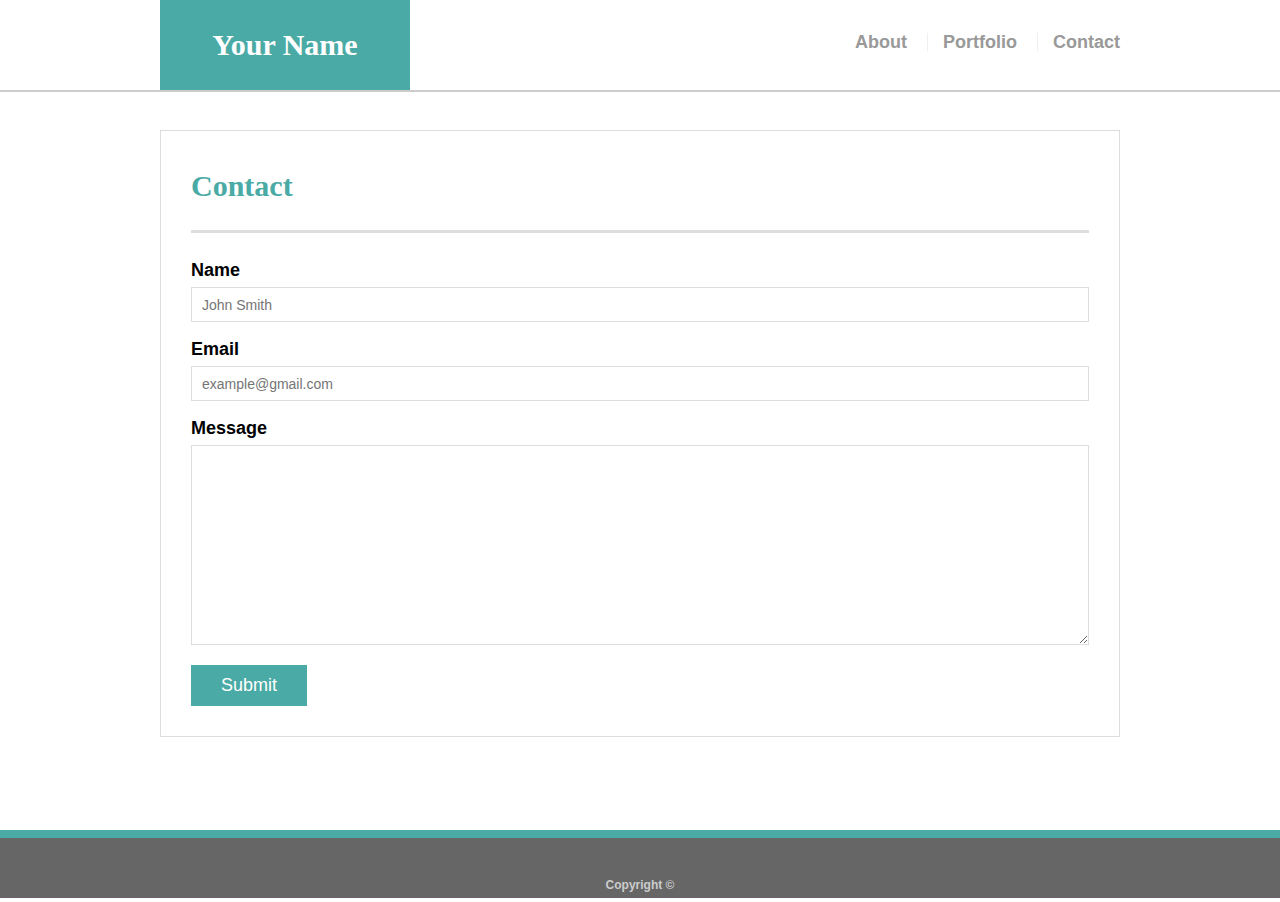
==== contact.html @ 2eec0928 "basic template from TA" ====
<!DOCTYPE html>
<html lang="en-us">

<head>
    <meta charset="UTF-8">
    <title>Contact | Your Name</title>
    <link rel="stylesheet" type="text/css" href="assets/css/reset.css">
    <link rel="stylesheet" type="text/css" href="assets/css/style.css">
</head>

<body>

    <header id="masthead">
        <div class="container">
            <a href="index.html" id="logo">Your Name</a>
            <nav>
                <a href="index.html">About</a>
                <a href="portfolio.html">Portfolio</a>
                <a href="contact.html">Contact</a>
            </nav>
        </div>
    </header>

    <div id="main-container" class="container">
        <section class="main-section">
            <h1>Contact</h1>

            <form id="contact-form">
                <ul>
                    <li>
                        <label for="name">Name</label>
                        <input type="text" id="name" name="name" placeholder="John Smith" required="required">
                    </li>
                    <li>
                        <label for="email">Email</label>
                        <input type="email" id="email" name="email" placeholder="example@gmail.com" required="required">
                    </li>
                    <li>
                        <label for="message">Message</label>
                        <textarea id="message" name="message" required="required"></textarea>
                    </li>
                </ul>
                <input type="submit">
            </form>

        </section>

    </div>

    <footer>
        <div class="container">
            Copyright &copy;
        </div>
    </footer>
</body>

</html>
---- assets/css/style.css ----
body {
    font-family: Arial, "Helvetica Neue", Helvetica, sans-serif;
    font-size: 18px;
    font-weight: 700;
    line-height: 34px;
    color: black;
    background: url("../images/background.jpg");
  }
  
  * {
    box-sizing: border-box;
  }
  
  /* general */
  
  .container {
    width: 100%;
    max-width: 960px;
    margin: 0 auto;
    clear: both;
  }
  
  h1,
  h2,
  h3,
  p {
    margin-bottom: 20px;
  }
  
  p:last-child {
    margin-bottom: 0;
  }
  
  h1,
  h2,
  h3 {
    font-family: Georgia, Times, "Times New Roman", serif;
    font-weight: 700;
    color: #4aaaa5;
  }
  
  h1 {
    padding-bottom: 20px;
    font-size: 30px;
    line-height: 49px;
    border-bottom: 3px solid #ddd;
  }
  
  h2,
  h3 {
    font-size: 22px;
  }
  
  /* header */
  
  #masthead {
    position: fixed;
    z-index: 99;
    width: 100%;
    margin: 0 0 30px;
    overflow: auto;
    color: #fff;
    background: #fff;
    border-bottom: 2px solid #ccc;
  }
  
  #logo {
    float: left;
    width: 250px;
    height: 90px;
    font-family: Georgia, Times, "Times New Roman", serif;
    font-size: 30px;
    font-weight: 700;
    line-height: 90px;
    color: #fff;
    text-align: center;
    text-decoration: none;
    background: #4aaaa5;
  }
  
  nav {
    float: right;
    margin-top: 25px;
  }
  
  nav a {
    display: inline-block;
    padding-left: 15px;
    margin-left: 15px;
    line-height: 18px;
    color: #999;
    text-decoration: none;
    border-left: 1px solid #efefef;
  }
  
  nav a:first-child {
    border-left: 0 none;
  }
  
  /* footer */
  
  footer {
    padding: 30px 0;
    clear: both;
    font-size: 12px;
    color: #fff;
    color: #ccc;
    text-align: center;
    background: #666;
    border-top: 8px solid #4aaaa5;
    height: 50px;
  }
  
  h3, h2 {
    padding-bottom: 20px;
    margin-bottom: 15px;
    line-height: 22px;
    border-bottom: 2px solid #eee;
  }
  
  /* main */
  
  #main-container {
    padding-top: 130px;
    min-height: calc(100vh - 70px);
  }
  
  .main-section {
    float: left;
    width: 100%;
    max-width: 960px;
    padding: 30px;
    margin: 0 0 40px;
    background: #fff;
    border: 1px solid #ddd;
  }
  
  /* portfolio */
  
  .work {
    position: relative;
    float: left;
    width: 274px;
    margin: 20px 0 25px;
    overflow: auto;
  }
  
  .work:nth-child(even) {
    margin-right: 40px;
  }
  
  .work img {
    width: 100%;
    border: 0 none;
    opacity: 0.8;
  }
  
  .work h3 {
    position: absolute;
    bottom: 20px;
    width: 100%;
    padding: 15px;
    margin-bottom: 0;
    font-weight: 300;
    line-height: 30px;
    color: #fff;
    text-align: center;
    background: #4aaaa5;
    border-bottom: 0;
  }
  
  .auth-image {
    float: left;
    width: 200px;
    height: auto;
    margin-top: 10px;
    margin-right: 25px;
  }
  
  /* contact */
  
  #contact-form ul {
    margin-bottom: 20px;
  }
  
  #contact-form li {
    margin-bottom: 10px;
  }
  
  label,
  input[type=text],
  input[type=email],
  textarea {
    display: block;
    width: 100%;
  }
  
  input[type=text],
  input[type=email],
  textarea {
    height: 35px;
    padding: 0 10px;
    font-size: 14px;
    border: 1px solid #ddd;
  }
  
  textarea {
    height: 200px;
  }
  
  input[type=submit] {
    padding: 10px 30px;
    font-size: 18px;
    color: #fff;
    cursor: pointer;
    background: #4aaaa5;
    border: 0 none;
  }
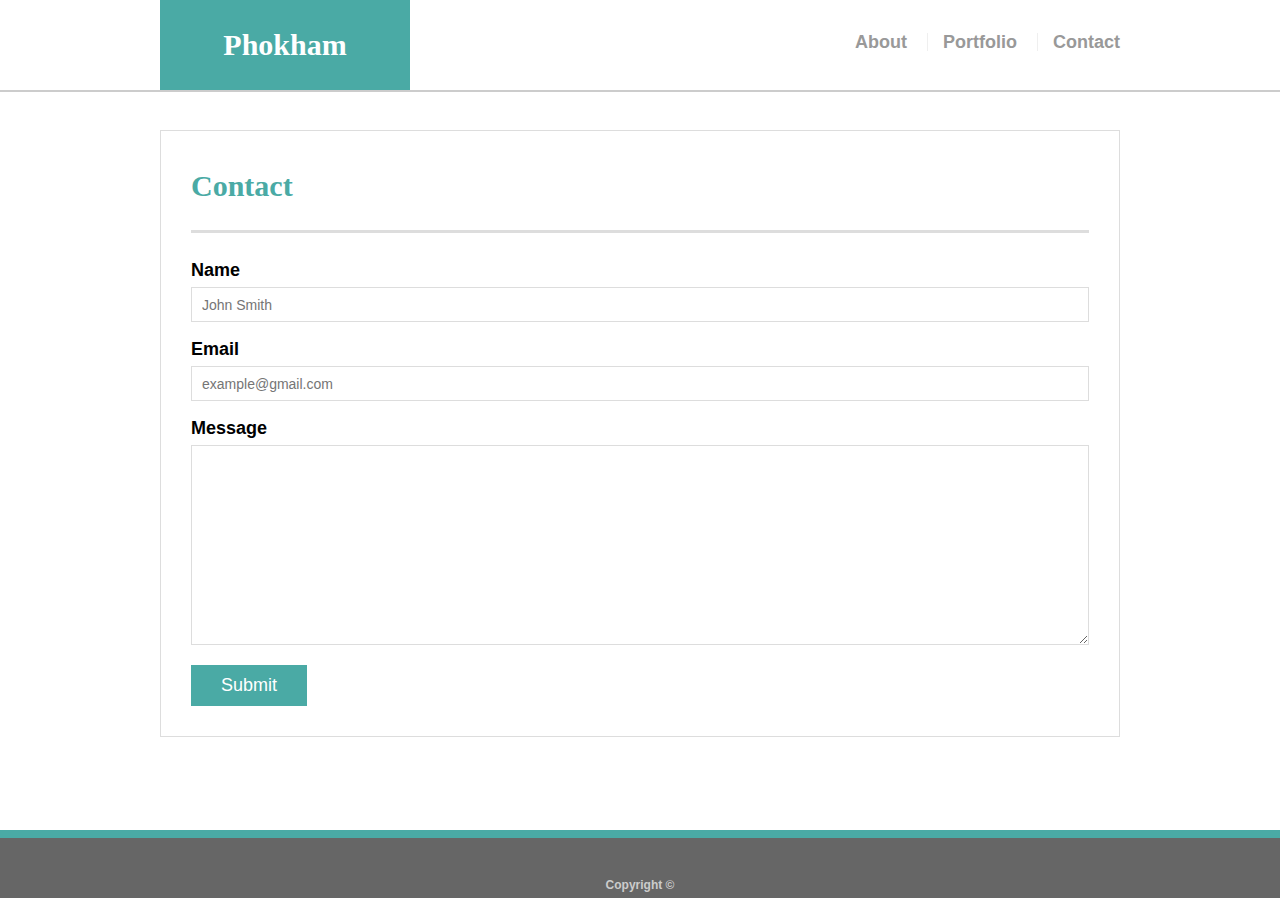
==== commit f472741c: "First draft" ====
--- a/contact.html
+++ b/contact.html
@@ -3,7 +3,7 @@
 
 <head>
     <meta charset="UTF-8">
-    <title>Contact | Your Name</title>
+    <title>Contact | Phokham Phanouvong</title>
     <link rel="stylesheet" type="text/css" href="assets/css/reset.css">
     <link rel="stylesheet" type="text/css" href="assets/css/style.css">
 </head>
@@ -12,7 +12,7 @@
 
     <header id="masthead">
         <div class="container">
-            <a href="index.html" id="logo">Your Name</a>
+            <a href="index.html" id="logo">Phokham Phanouvong</a>
             <nav>
                 <a href="index.html">About</a>
                 <a href="portfolio.html">Portfolio</a>
--- a/assets/css/style.css
+++ b/assets/css/style.css
@@ -216,4 +216,23 @@
     background: #4aaaa5;
     border: 0 none;
   }
-  +  
+  @media screen and (max-width: 980px) { 
+    body {
+    background: #4aaaa5;
+    }
+  
+  @media screen and (max-width: 768px) {
+    body {
+    background: #4aaaa5;
+    }
+  
+  @media screen and (max-width: 320px) {
+    body { 
+    background: #4aaaa5;
+    }
+  
+  @media screen and (max-width: 168px) {
+    body {
+    background: #4aaaa5;
+    }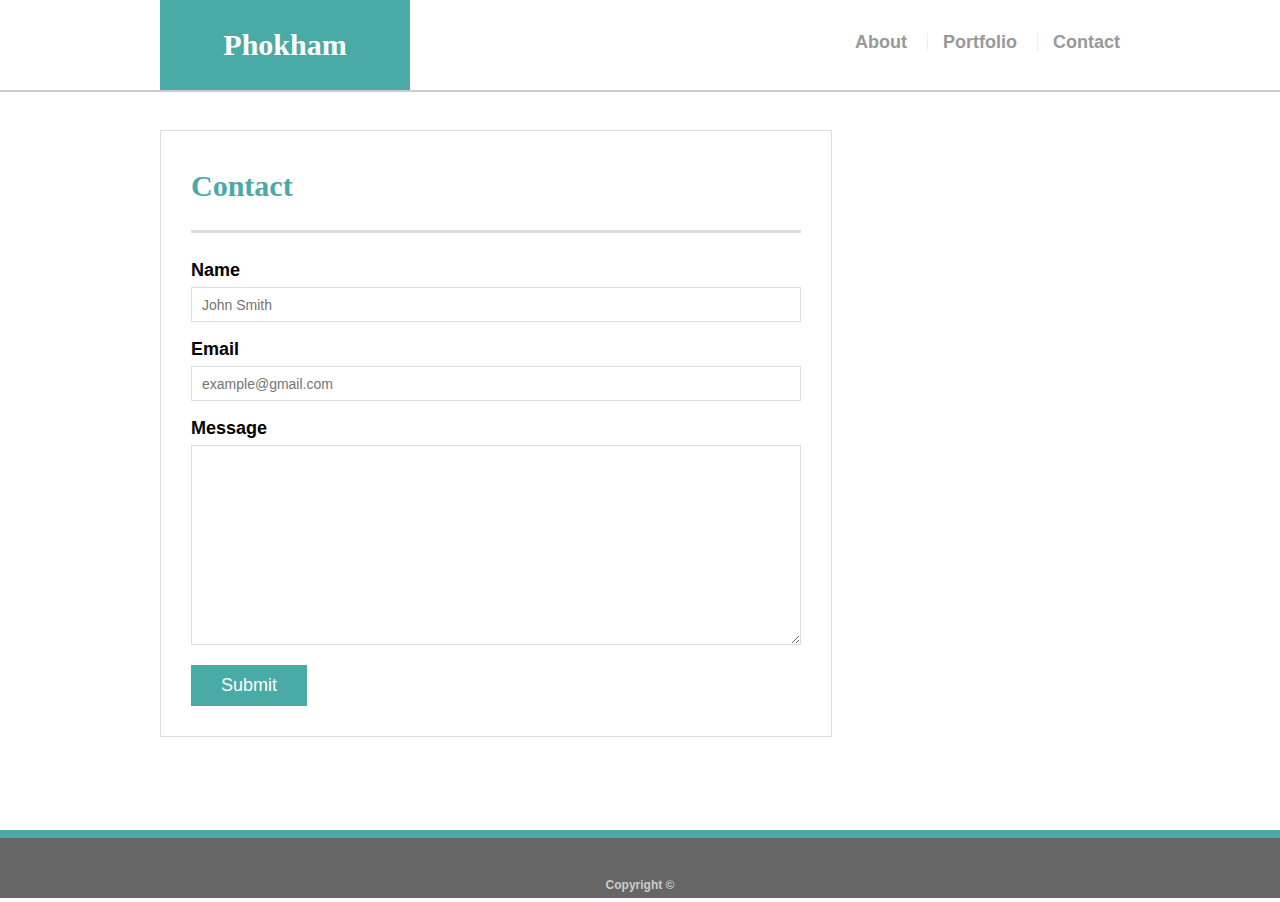
==== commit fe60c4d5: "minor edits" ====
--- a/contact.html
+++ b/contact.html
@@ -12,7 +12,7 @@
 
     <header id="masthead">
         <div class="container">
-            <a href="index.html" id="logo">Phokham Phanouvong</a>
+            <a href="index.html" id="logo">Phokham</a>
             <nav>
                 <a href="index.html">About</a>
                 <a href="portfolio.html">Portfolio</a>
--- a/assets/css/style.css
+++ b/assets/css/style.css
@@ -1,3 +1,5 @@
+/* template from TA */
+
 body {
     font-family: Arial, "Helvetica Neue", Helvetica, sans-serif;
     font-size: 18px;
@@ -58,7 +60,6 @@
     z-index: 99;
     width: 100%;
     margin: 0 0 30px;
-    overflow: auto;
     color: #fff;
     background: #fff;
     border-bottom: 2px solid #ccc;
@@ -127,7 +128,7 @@
   
   .main-section {
     float: left;
-    width: 100%;
+    width: 70%;
     max-width: 960px;
     padding: 30px;
     margin: 0 0 40px;
@@ -140,13 +141,12 @@
   .work {
     position: relative;
     float: left;
-    width: 274px;
-    margin: 20px 0 25px;
+    width: 200px;
     overflow: auto;
   }
   
   .work:nth-child(even) {
-    margin-right: 40px;
+    margin-right: 20px;
   }
   
   .work img {
@@ -219,20 +219,108 @@
   
   @media screen and (max-width: 980px) { 
     body {
-    background: #4aaaa5;
-    }
+      height: 20%;
+      margin-top: 10%;
+      margin-right: 10%;
+      background: url("../images/background.jpg");
+    }
+
+    .main-section {
+      float: left;
+      width: 100%;
+      max-width: 960px;
+      padding: 30px;
+      margin: 0 0 40px;
+      background: #fff;
+      border: 1px solid #ddd;
+    }
+
+    .auth-image {
+      float: left;
+      width: 20%;
+      height: auto;
+    }
+
+    .work {
+      position: relative;
+      float: left;
+      width: 274px;
+      margin: 20px 20px 20px 20px;
+      overflow: auto;
+    }
+  }
   
   @media screen and (max-width: 768px) {
     body {
-    background: #4aaaa5;
-    }
-  
-  @media screen and (max-width: 320px) {
+      margin-left: 5%;
+      margin-right: 5%;
+      margin-bottom: 5%;
+      height: 25%;
+      background: url("../images/background.jpg");
+    }
+
+    .main-section {
+      float: left;
+      width: 100%;
+      max-width: 960px;
+      padding: 30px;
+      margin: 0 0 40px;
+      background: #fff;
+      border: 1px solid #ddd;
+    }
+
+    .auth-image {
+      float: left;
+      width: 50%;
+      height: auto;
+    }
+
+    .work {
+      float: left;
+      width: auto;
+      height: auto;
+      margin: 5%;
+      overflow: auto;
+    }
+  }
+
+  @media screen and (max-width: 640px) {
     body { 
-    background: #4aaaa5;
-    }
-  
-  @media screen and (max-width: 168px) {
-    body {
-    background: #4aaaa5;
-    }+      background: url("../images/background.jpg");
+    }
+
+    .auth-image {
+      float: left;
+      width: 100%;
+      height: auto;
+      margin-top: 0%;
+      margin-right: 25%;
+    }
+
+    .work {
+      width: auto;
+      height: auto;
+      margin-top: 5%;
+      margin-bottom: 5%;
+    }
+
+    #masthead {
+      position: fixed;
+      z-index: 99;
+      width: 100%;
+      margin: 0 0 30px;
+      color: #fff;
+      background: #fff;
+      border-bottom: 2px solid #ccc;
+    }
+
+    nav a {
+      display: inline-block;
+      padding-left: 15px;
+      margin-left: 15px;
+      line-height: 18px;
+      color: #999;
+      text-decoration: none;
+      border-left: 1px solid #efefef;
+    }
+  }
